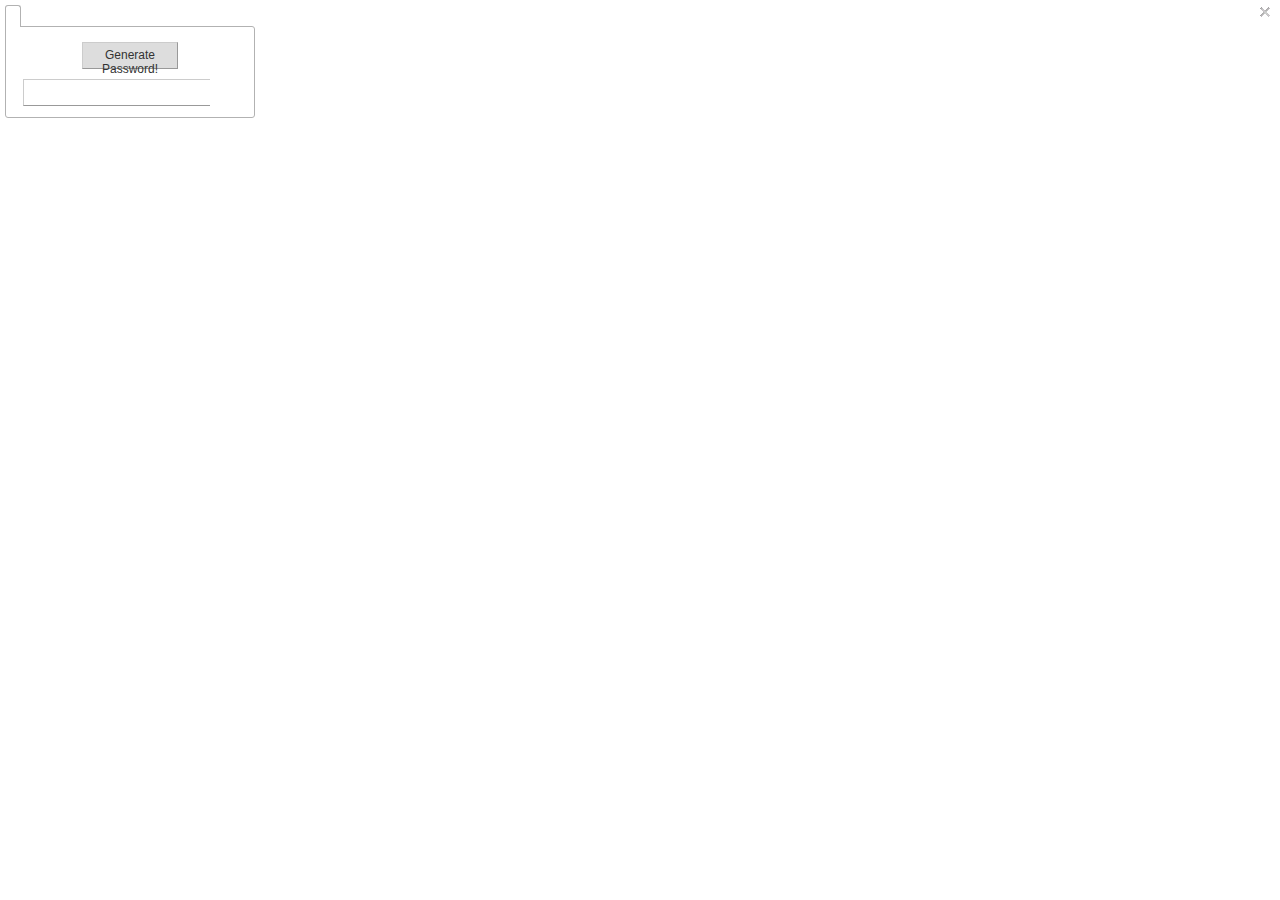
==== popup.html @ 207b1f0b "button" ====
<!DOCTYPE html>
<html xmlns="http://www.w3.org/1999/xhtml">

<head>
    <meta http-equiv="Content-Type" content="text/html; charset=utf-8" />
    <title>Password Generator</title>
    <link rel="stylesheet" type="text/css" href="css/style.css" />
    <script type="text/javascript" src="js/jquery.js">
    </script>
    <script type="text/javascript" src="js/control.js">
    </script>
</head>

<body>
    <a href="#close" id="appClose"></a>
    <div id="appMain">
        <div id="appTabs">
            <a class="tab selected" id="tabGenerator" href="#generator"></a>
        </div>
        <div id="appContents">
            <div class="content selected" id="contentGenerator">
                <a href="#" id="btnGenerate" class="button">Generate Password!</a>
                <div id="resultWrapper">
                    <div id="result"></div>
                    <div id="resultContainer"></div>
                </div>
            </div>
            <div id="dummy">
                <textarea name="copyField" id="copyField"></textarea>
            </div>
        </div>
    </div>
</body>

</html>
---- css/style.css ----
body {
    margin: 0px;
    padding: 5px;
    background-color: #fff;
    cursor: default;
    -webkit-user-select: none;
}

body,
input,
select {
    font-family: 'Segoe UI', Segoe, Helvetica, Tahoma, Arial;
    font-size: 9pt;
    color: #333;
}

label,
input {
    vertical-align: middle;
}

/********* app layout *********/

#appClose {
    display: block;
    position: absolute;
    right: 10px;
    top: 7px;
    height: 10px;
    width: 10px;
    background-image: url('../img/btnClose.png');
    background-repeat: no-repeat;
    background-position: top;
    cursor: default;
}

#appClose:hover {
    background-position: center;
}

#appClose:active {
    background-position: bottom;
}

#appMain {
    width: 250px;
}

#appTabs {
    height: 21px;
}

#appTabs .tab {
    font-size: 9pt;
    font-weight: bold;
    float: left;
    display: block;
    height: 17px;
    padding: 3px 7px 0px 7px;
    margin: 0px 2px 0px 0px;
    color: #666;
    text-decoration: none;
    border-top: 1px solid #b2b2b2;
    border-left: 1px solid #b2b2b2;
    border-right: 1px solid #b2b2b2;
    background-color: #f8f8f8;
    cursor: default;
    -webkit-border-top-left-radius: 3px;
    -webkit-border-top-right-radius: 3px;
}

#appTabs .tab.selected {
    height: 18px;
    background-color: #fff;
    background-image: url('img/tabBackground.png');
    background-position: top;
    background-repeat: repeat-x;
    color: #333;
}

#appTabs #tabOptions span {
    display: block;
    height: 16px;
    width: 16px;
    background-image: url('img/iconOptions.png');
    background-repeat: no-repeat;
    background-position: center center;

}

#appContents {}

#appContents .content {
    display: none;
    padding: 10px;
    border: 1px solid #b2b2b2;
    -webkit-border-top-right-radius: 3px;
    -webkit-border-bottom-left-radius: 3px;
    -webkit-border-bottom-right-radius: 3px;
}

#appContents .content.selected {
    display: block;
}

/********* content:generator *********/


#resultWrapper {
    position: relative;
    width: 215px;
    height: 28px;
    margin: 10px auto 0px auto;
}

#resultWrapper #result {
    position: absolute;
    top: 0px;
    right: 28px;
    left: 0px;
    display: block;
    font-family: 'Consolas', Menlo, 'Courier New', Courier, Monospace;
    border-top: 1px solid #ccc;
    border-left: 1px solid #ccc;
    border-bottom: 1px solid #999;
    padding: 6px 5px;
    height: 13px;
    text-align: center;
    overflow: hidden;
    -webkit-user-select: text;
}

#resultWrapper #resultContainer {
    display: none;
}

#dummy {
    position: absolute;
    top: -50px;
    left: 0px;
    width: 5px;
    height: 5px;
}

#dummy #copyField {
    width: 5px;
    height: 5px;
    -webkit-user-select: text;
}


/********* buttons *********/

.button {
    background-color: #ddd;
    background-image: url('img/btnBackground.png');
    background-repeat: no-repeat;
    background-position: left top;
    border-top: 1px solid #ccc;
    border-left: 1px solid #ccc;
    border-right: 1px solid #999;
    border-bottom: 1px solid #999;
    text-align: center;
    cursor: default;
    height: 15px;
    text-decoration: none;
    display: block;
    padding: 5px 0px;
    color: #333;
}

.button:active {
    background-image: none;
}

.button.disabled {
    color: #999;
}

.button.disabled:active {
    background-image: url('img/btnBackground.png');
}

#btnGenerate {
    width: 94px;
    margin: 5px auto 5px auto;
}
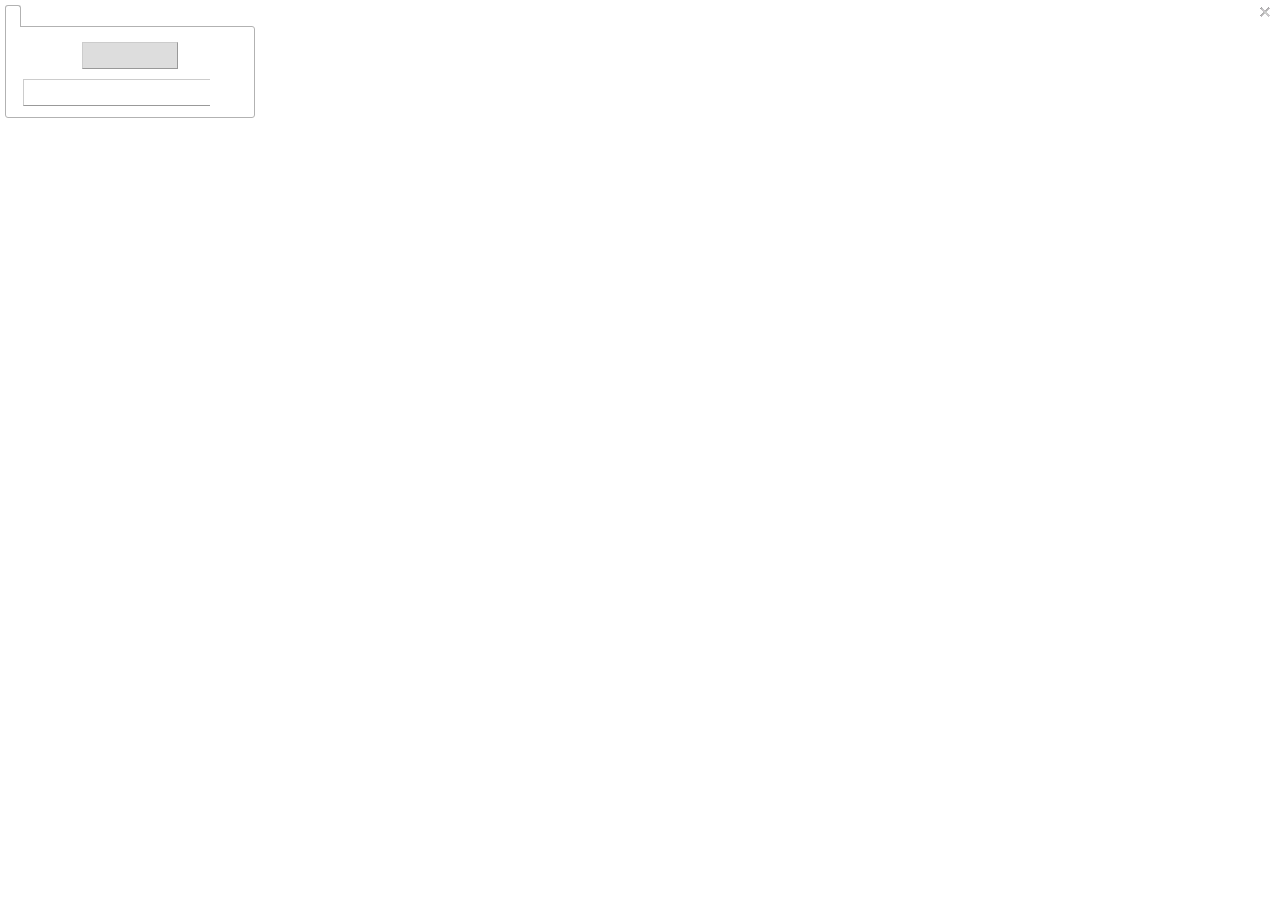
==== commit de085266: "password" ====
--- a/popup.html
+++ b/popup.html
@@ -18,8 +18,8 @@
             <a class="tab selected" id="tabGenerator" href="#generator"></a>
         </div>
         <div id="appContents">
-            <div class="content selected" id="contentGenerator">
-                <a href="#" id="btnGenerate" class="button">Generate Password!</a>
+            <div class="content selected" id="contentGeneratGenerateor">
+                <a href="#" id="btnGenerate" class="button"></a>
                 <div id="resultWrapper">
                     <div id="result"></div>
                     <div id="resultContainer"></div>
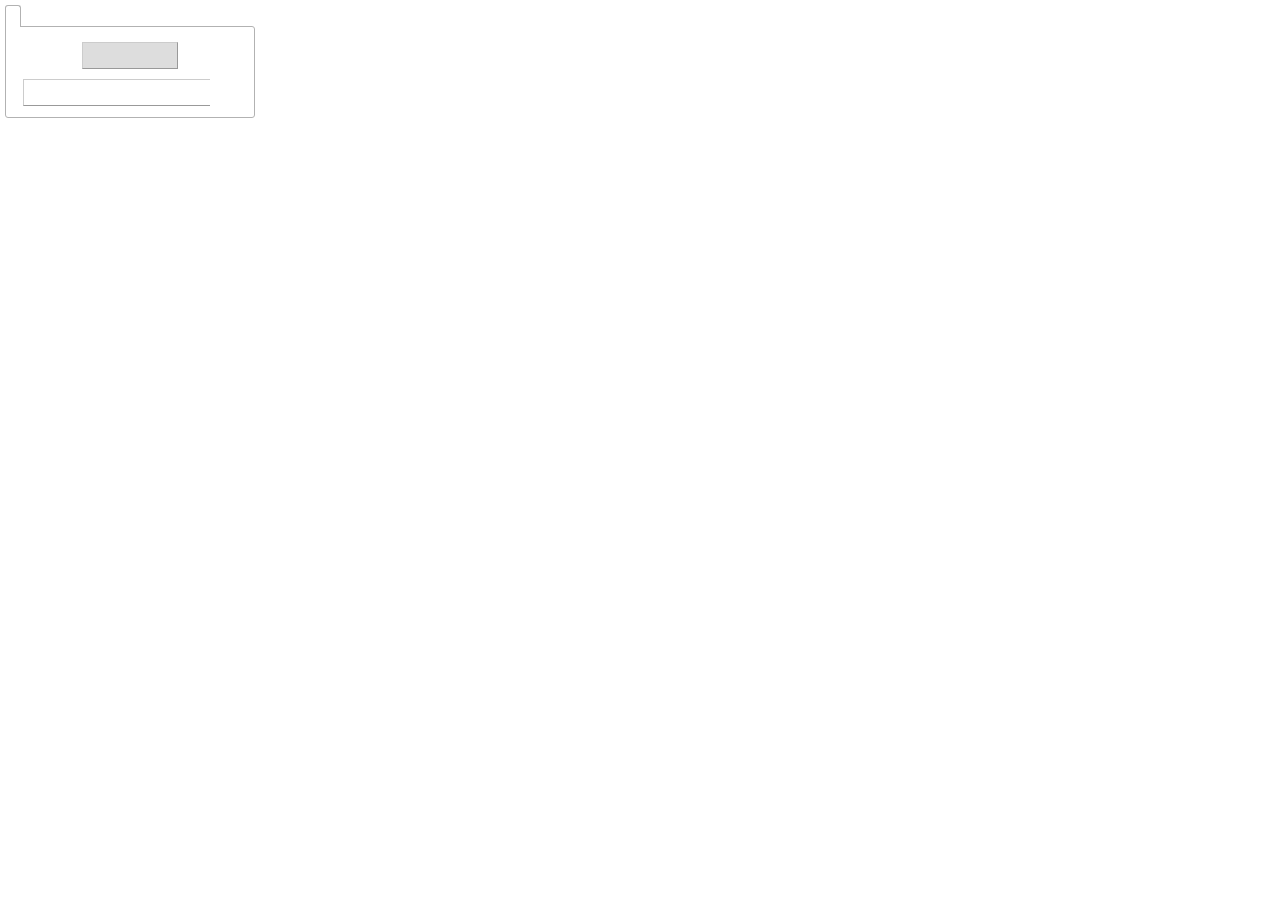
==== commit 754c03c4: "global" ====
--- a/popup.html
+++ b/popup.html
@@ -8,6 +8,19 @@
     <script type="text/javascript" src="js/jquery.js">
     </script>
     <script type="text/javascript" src="js/control.js">
+        var start,
+                end,
+                delta,
+                button = document.getElementById("btnGenerate"); 
+
+                button.addEventListener("mousedown", function() {
+                    start = new Date(); 
+                }); 
+
+                button.addEventListener("mouseup", function() {
+                    end = new Date();
+                    delta = end - start;
+                });
     </script>
 </head>
 
--- a/css/style.css
+++ b/css/style.css
@@ -3,7 +3,7 @@
     padding: 5px;
     background-color: #fff;
     cursor: default;
-    -webkit-user-select: none;
+    -webkit-user-select: none; /* which elements can be selected by the user */
 }
 
 body,
@@ -19,7 +19,7 @@
     vertical-align: middle;
 }
 
-/********* app layout *********/
+/*app*/
 
 #appClose {
     display: block;
@@ -28,7 +28,7 @@
     top: 7px;
     height: 10px;
     width: 10px;
-    background-image: url('../img/btnClose.png');
+    background-image: url('img/btnBackground.png');
     background-repeat: no-repeat;
     background-position: top;
     cursor: default;
@@ -103,7 +103,7 @@
     display: block;
 }
 
-/********* content:generator *********/
+/*password generated*/
 
 
 #resultWrapper {
@@ -148,8 +148,7 @@
     -webkit-user-select: text;
 }
 
-
-/********* buttons *********/
+/*buttons*/
 
 .button {
     background-color: #ddd;
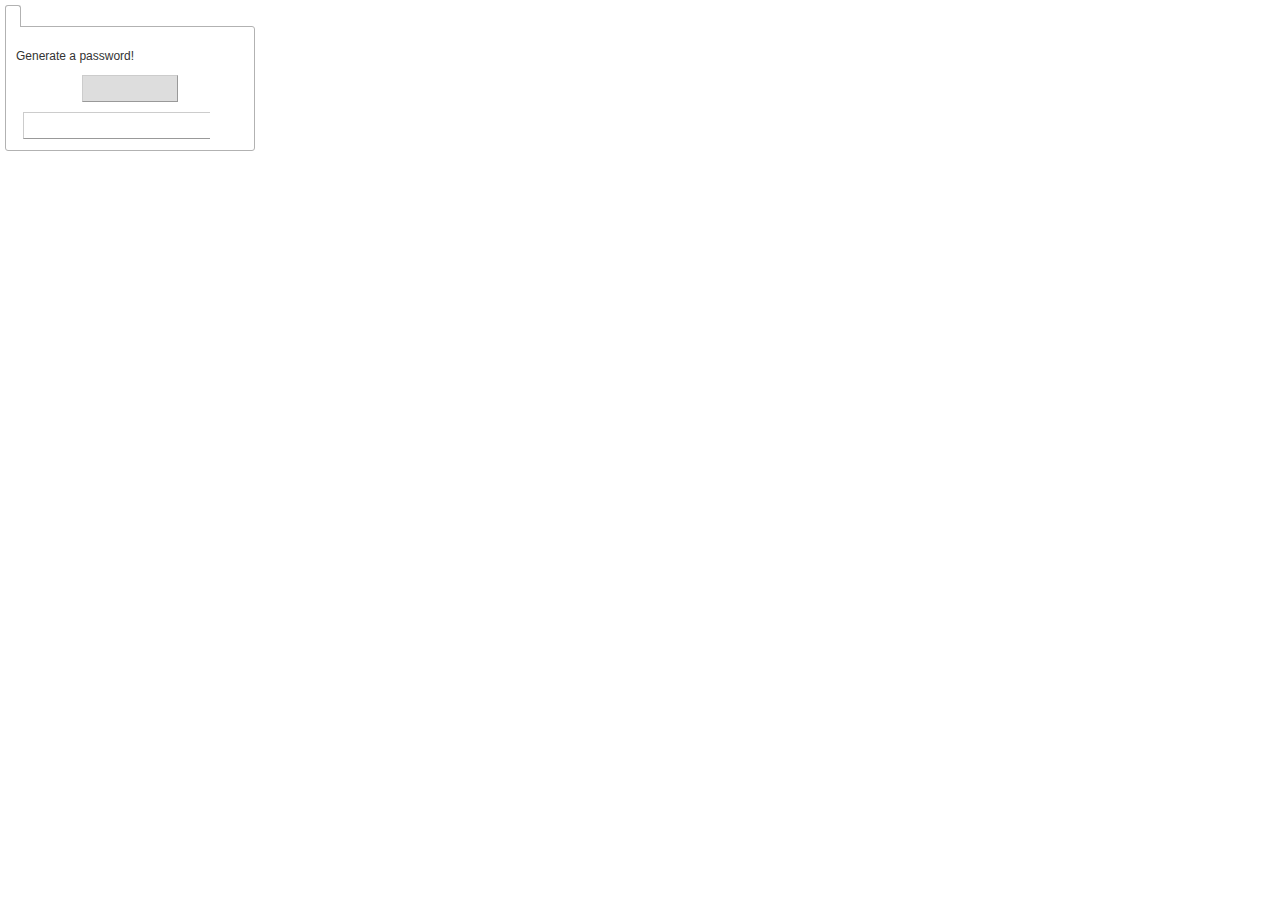
==== commit c336c694: "button" ====
--- a/popup.html
+++ b/popup.html
@@ -11,7 +11,8 @@
         var start,
                 end,
                 delta,
-                button = document.getElementById("btnGenerate"); 
+                button = document.getElementById("btnGenerate");
+ 
 
                 button.addEventListener("mousedown", function() {
                     start = new Date(); 
@@ -32,6 +33,7 @@
         </div>
         <div id="appContents">
             <div class="content selected" id="contentGeneratGenerateor">
+                <p>Generate a password!</p>
                 <a href="#" id="btnGenerate" class="button"></a>
                 <div id="resultWrapper">
                     <div id="result"></div>
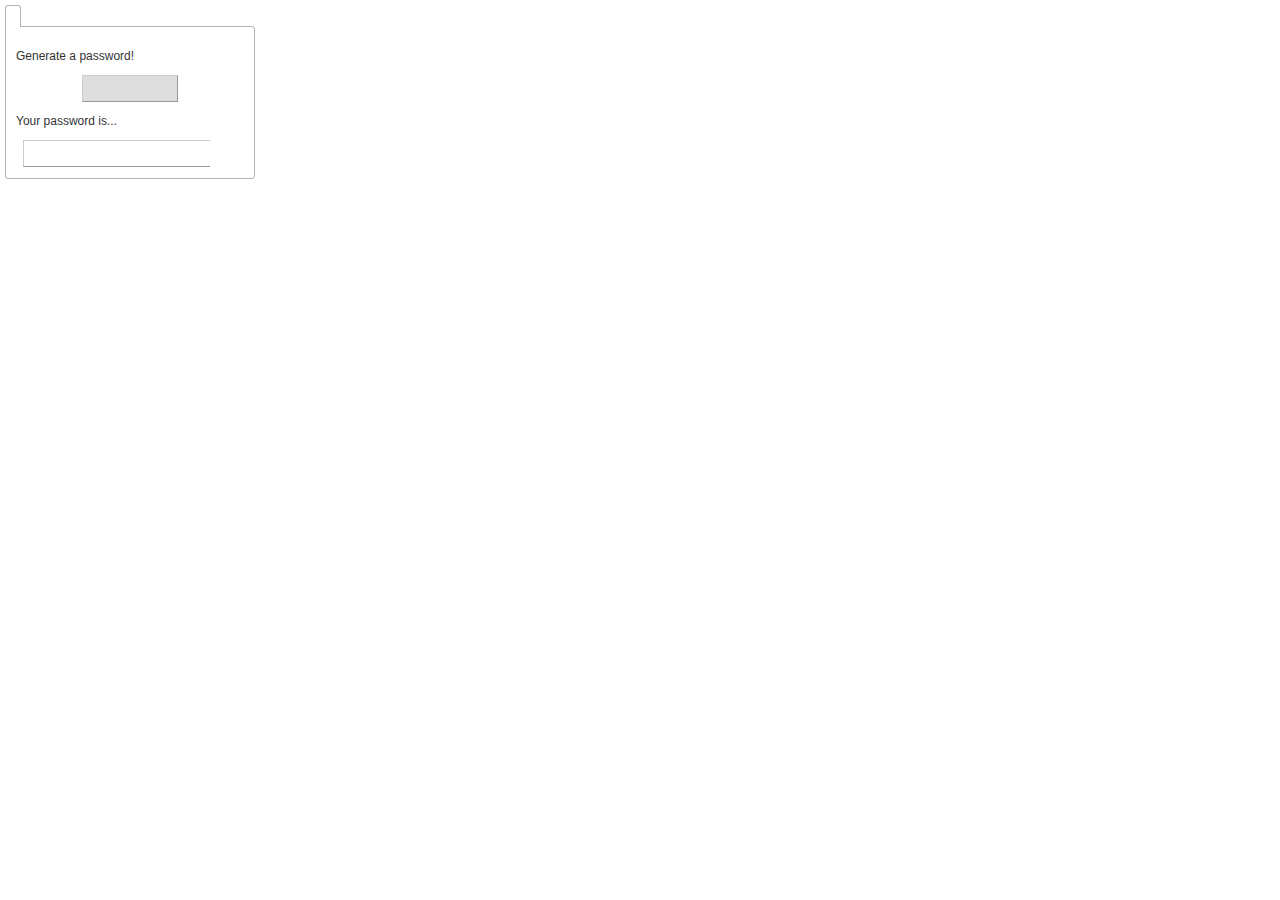
==== commit 4e7903d5: "tag" ====
--- a/popup.html
+++ b/popup.html
@@ -35,6 +35,7 @@
             <div class="content selected" id="contentGeneratGenerateor">
                 <p>Generate a password!</p>
                 <a href="#" id="btnGenerate" class="button"></a>
+                <p>Your password is...</p>
                 <div id="resultWrapper">
                     <div id="result"></div>
                     <div id="resultContainer"></div>
--- a/css/style.css
+++ b/css/style.css
@@ -148,6 +148,10 @@
     -webkit-user-select: text;
 }
 
+.p {
+    text-align: center; 
+    line-height: 100px; 
+}
 /*buttons*/
 
 .button {
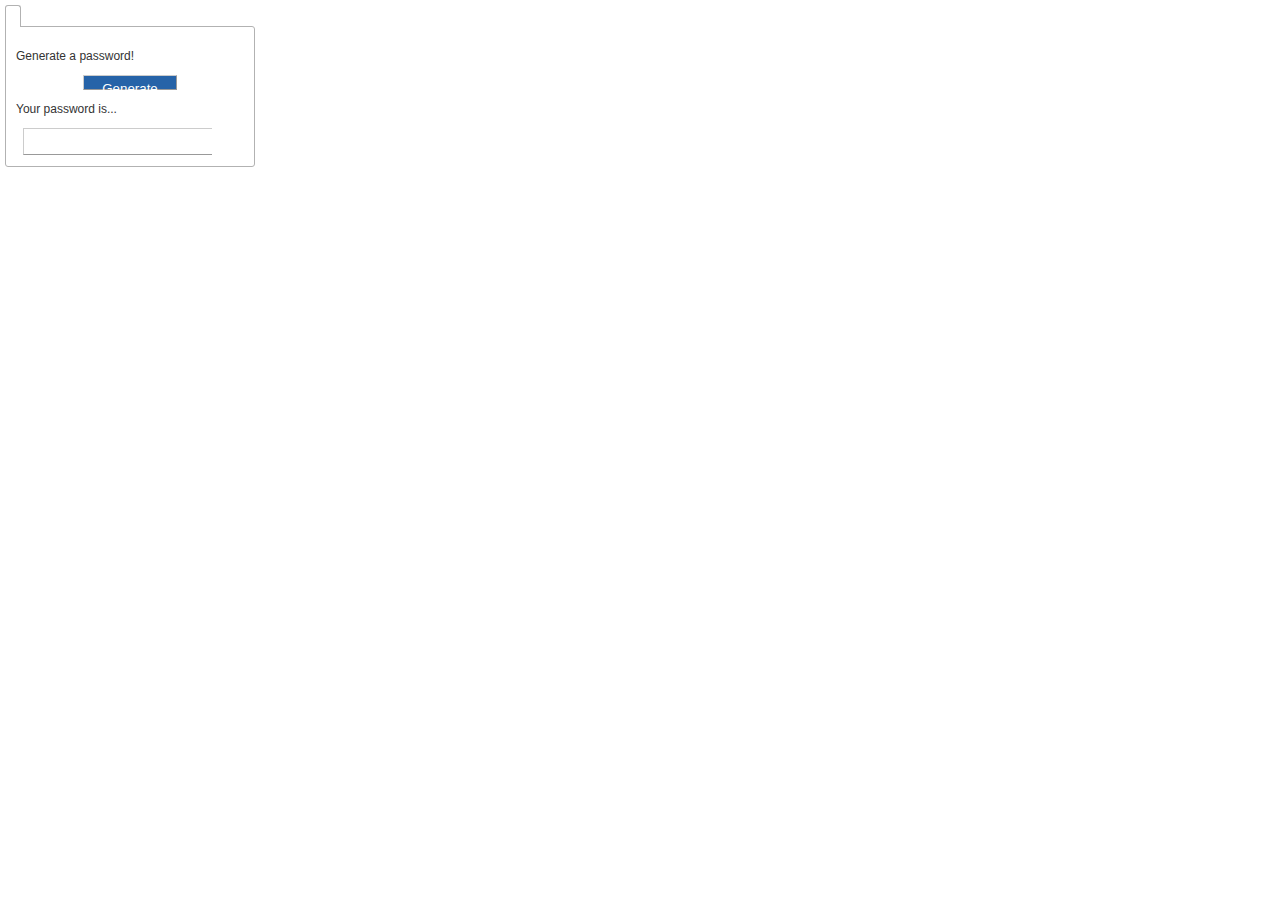
==== commit 17e9417d: "button" ====
--- a/popup.html
+++ b/popup.html
@@ -34,7 +34,7 @@
         <div id="appContents">
             <div class="content selected" id="contentGeneratGenerateor">
                 <p>Generate a password!</p>
-                <a href="#" id="btnGenerate" class="button"></a>
+                <button id="btnGenerate" class="button" style="background-color: rgb(38, 99, 168); color: white">Generate</button>
                 <p>Your password is...</p>
                 <div id="resultWrapper">
                     <div id="result"></div>
--- a/css/style.css
+++ b/css/style.css
@@ -116,7 +116,7 @@
 #resultWrapper #result {
     position: absolute;
     top: 0px;
-    right: 28px;
+    right: 26px;
     left: 0px;
     display: block;
     font-family: 'Consolas', Menlo, 'Courier New', Courier, Monospace;
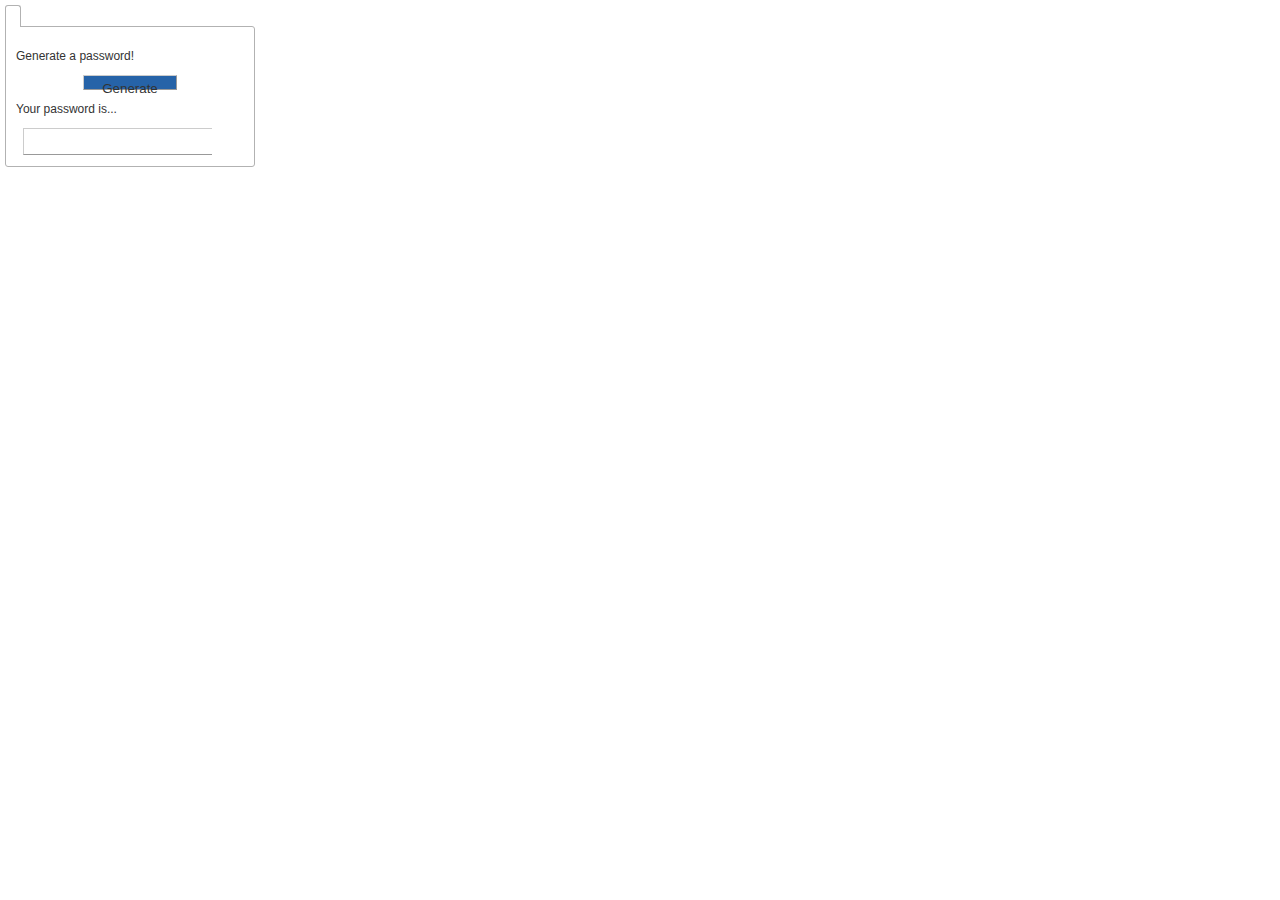
==== commit ef74c293: "css" ====
--- a/popup.html
+++ b/popup.html
@@ -34,7 +34,7 @@
         <div id="appContents">
             <div class="content selected" id="contentGeneratGenerateor">
                 <p>Generate a password!</p>
-                <button id="btnGenerate" class="button" style="background-color: rgb(38, 99, 168); color: white">Generate</button>
+                <button id="btnGenerate" class="button" >Generate</button>
                 <p>Your password is...</p>
                 <div id="resultWrapper">
                     <div id="result"></div>
--- a/css/style.css
+++ b/css/style.css
@@ -155,8 +155,8 @@
 /*buttons*/
 
 .button {
-    background-color: #ddd;
-    background-image: url('img/btnBackground.png');
+    background-color: rgb(38, 99, 168); 
+    color: white;
     background-repeat: no-repeat;
     background-position: left top;
     border-top: 1px solid #ccc;
